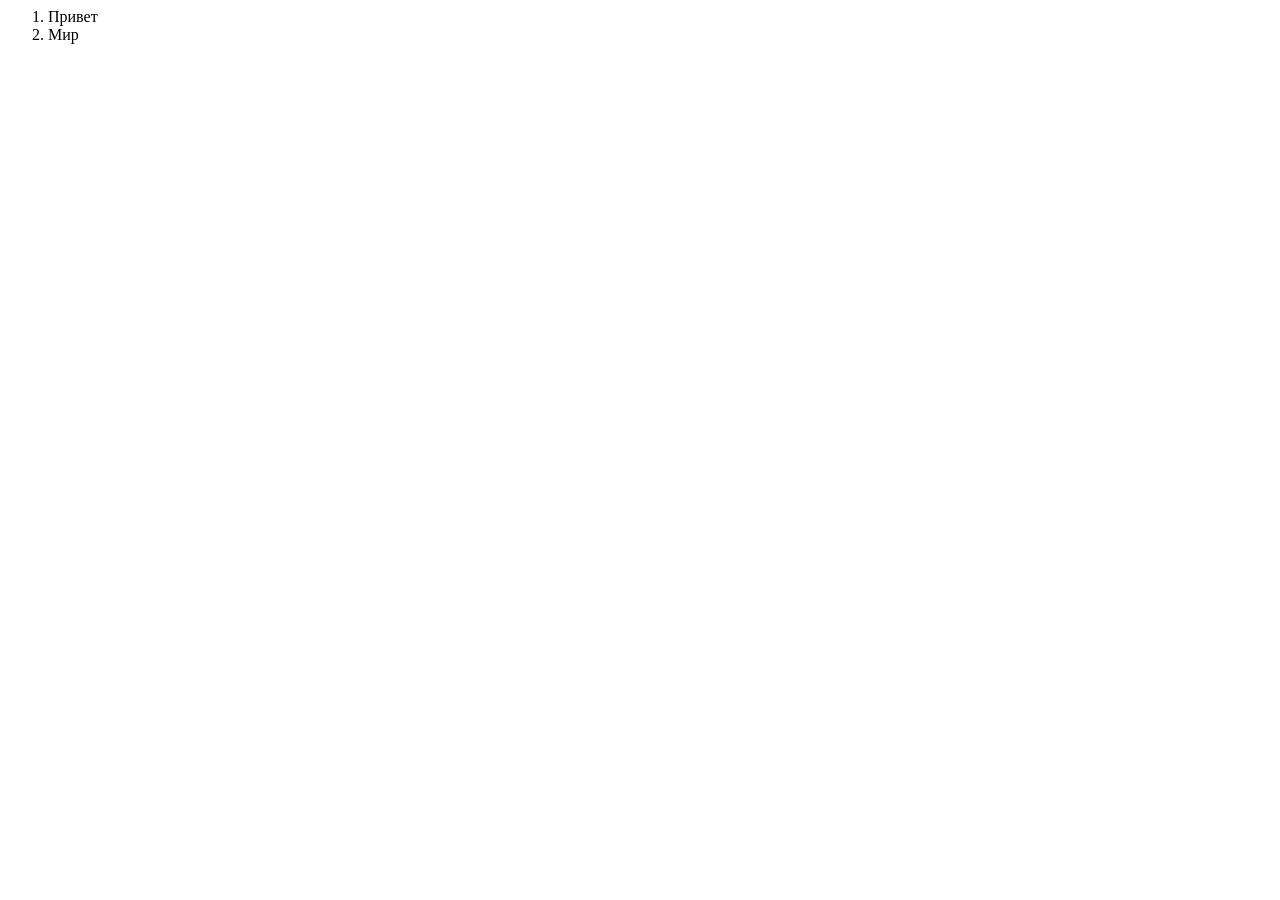
==== 1.html @ 5784e83c "Add files via upload" ====
<HTML>
<BODY>
    <ol i ="elem">
        <li> Привет </li>
        <li> Мир </li>
    </ol>
    <script>
        function clear(elem) {
            elem.innerHTML = "";
        }
CLEAR(document.getElementById("elem"));
    </script>
</BODY>
</HTML>
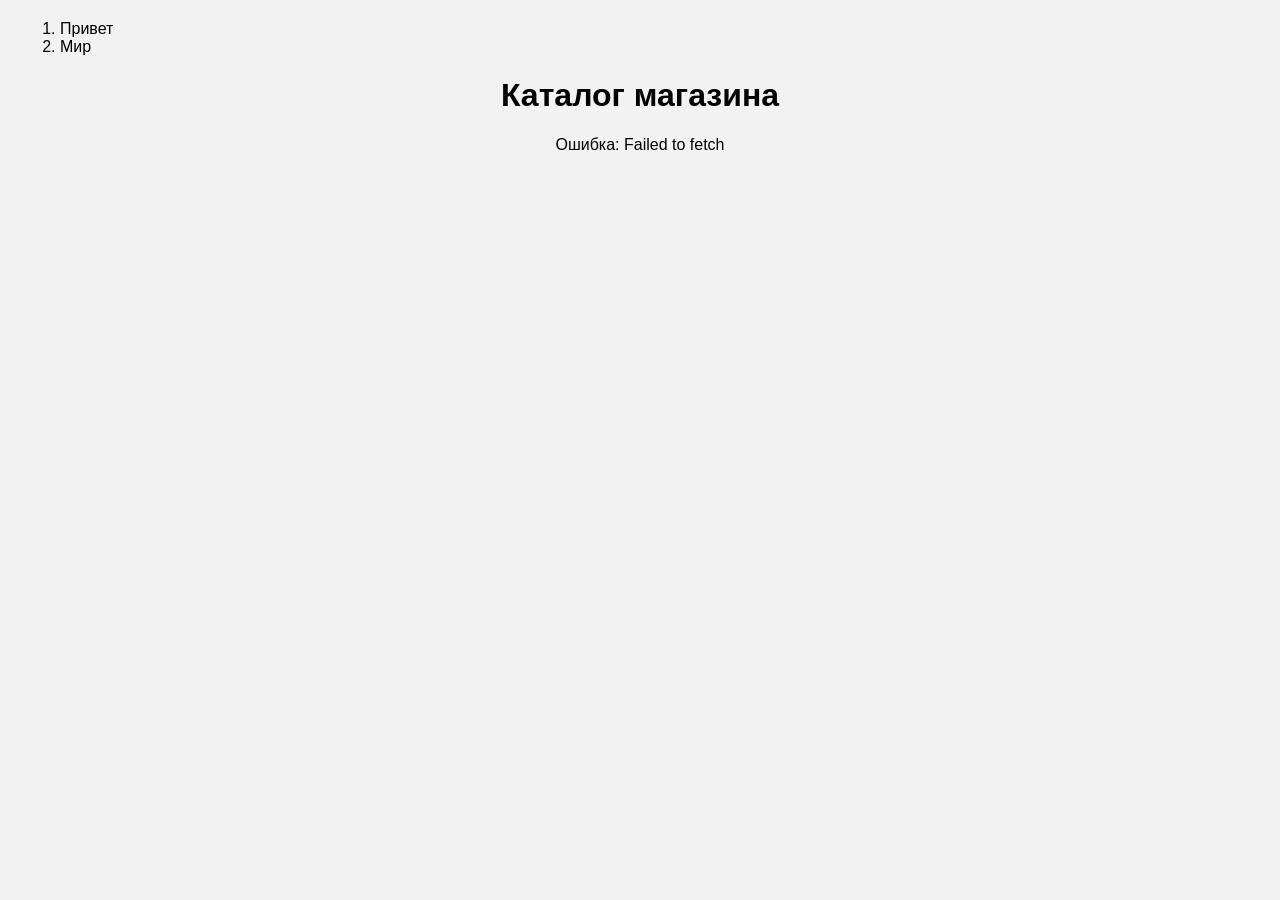
==== commit f1c8854b: "Update 1.html" ====
--- a/1.html
+++ b/1.html
@@ -12,4 +12,109 @@
     </script>
 </BODY>
 </HTML>
-    +    
+<!DOCTYPE html>
+<html lang="ru">
+<head>
+    <meta charset="UTF-8">
+    <meta name="viewport" content="width=device-width, initial-scale=1.0">
+    <title>Каталог магазина</title>
+
+    <style>
+        body {
+            font-family: Arial, sans-serif;
+            background-color: #f2f2f2;
+            margin: 0;
+            padding: 20px;
+        }
+
+        h1 {
+            text-align: center;
+        }
+
+        .products-container {
+            display: flex;
+            flex-wrap: wrap;
+            justify-content: center;
+            gap: 20px;
+        }
+
+        .product-card {
+            width: 250px;
+            padding: 20px;
+            background-color: white;
+            border-radius: 10px;
+            box-shadow: 0 2px 8px rgba(0, 0, 0, 0.15);
+        }
+
+        .product-card h2 {
+            color: #333;
+        }
+
+        .price {
+            color: green;
+            font-size: 20px;
+            font-weight: bold;
+        }
+    </style>
+</head>
+
+<body>
+
+    <h1>Каталог магазина</h1>
+
+    <div class="products-container" id="products">
+        Загрузка товаров...
+    </div>
+
+    <script>
+        async function getProducts() {
+            const container = document.getElementById("products");
+
+            try {
+                const response = await fetch(
+                    "http://localhost:10800/api/products"
+                );
+
+                if (!response.ok) {
+                    throw new Error("Ошибка получения товаров");
+                }
+
+                const products = await response.json();
+
+                container.innerHTML = "";
+
+                // Перебираем все товары
+                products.forEach(product => {
+
+                    const card = document.createElement("div");
+                    card.className = "product-card";
+
+                    card.innerHTML = `
+                        <h2>${product.name}</h2>
+
+                        <p>${product.description || "Описание отсутствует"}</p>
+
+                        <p class="price">${product.price} ₽</p>
+
+                        <p>Категория: ${
+                            product.category?.name || "Без категории"
+                        }</p>
+                    `;
+
+                    // Добавляем карточку в Flex-контейнер
+                    container.appendChild(card);
+                });
+
+            } catch (error) {
+                container.innerHTML = "Ошибка: " + error.message;
+                console.error(error);
+            }
+        }
+
+        // Запускаем получение товаров
+        getProducts();
+    </script>
+
+</body>
+</html>
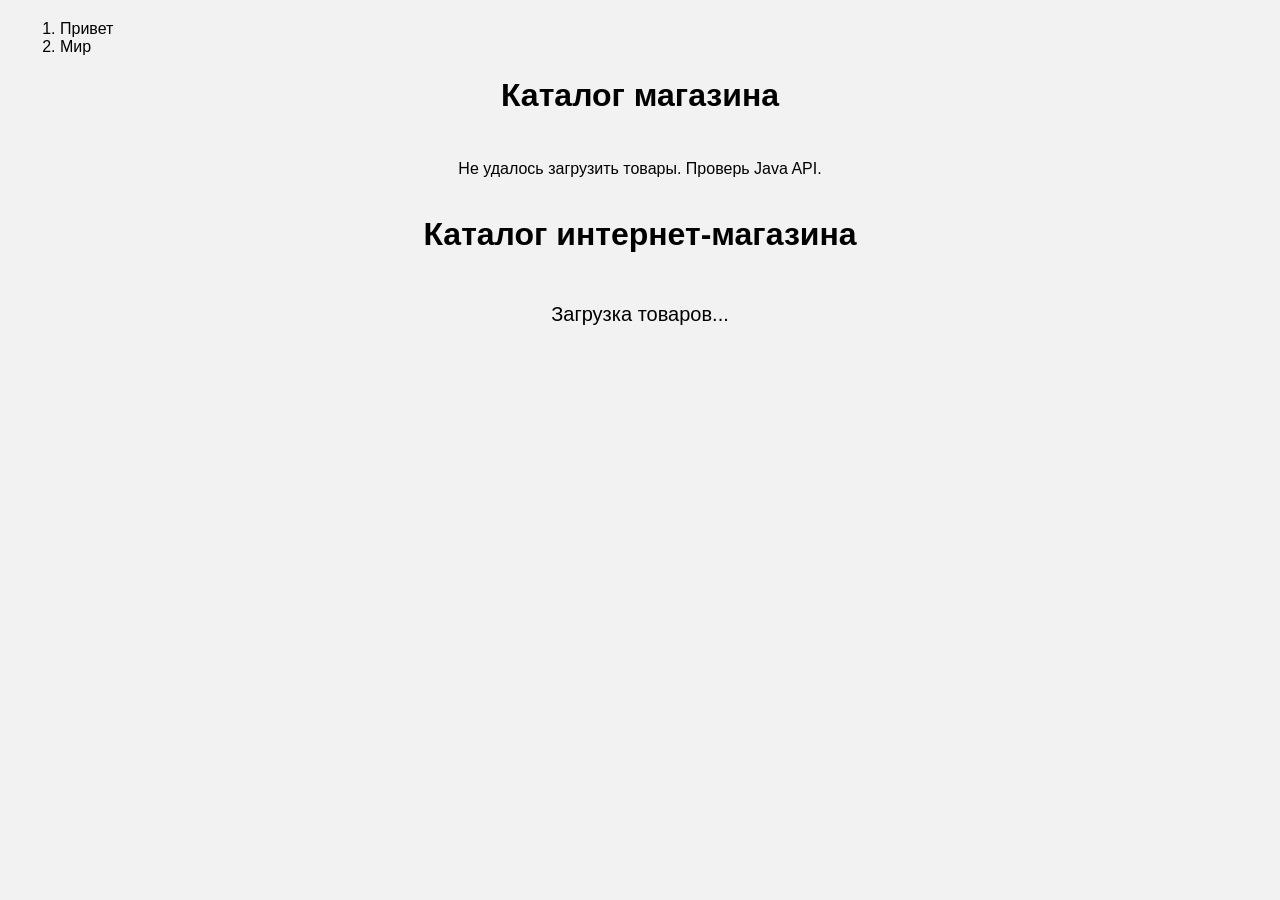
==== commit 7da02786: "Update 1.html" ====
--- a/1.html
+++ b/1.html
@@ -118,3 +118,189 @@
 
 </body>
 </html>
+
+
+<!DOCTYPE html>
+<html lang="ru">
+
+<head>
+    <meta charset="UTF-8">
+    <meta name="viewport" content="width=device-width, initial-scale=1.0">
+
+    <title>Интернет-магазин</title>
+
+    <style>
+        * {
+            box-sizing: border-box;
+        }
+
+        body {
+            margin: 0;
+            padding: 20px;
+            font-family: Arial, sans-serif;
+            background-color: #f2f2f2;
+        }
+
+        h1 {
+            text-align: center;
+            margin-bottom: 30px;
+        }
+
+        /* Flex-контейнер */
+        .products-container {
+            display: flex;
+            flex-wrap: wrap;
+            justify-content: center;
+            gap: 20px;
+        }
+
+        /* Карточка товара */
+        .product-card {
+            width: 250px;
+            padding: 20px;
+            background-color: white;
+            border-radius: 10px;
+            box-shadow: 0 2px 8px rgba(0, 0, 0, 0.15);
+            transition: transform 0.2s;
+        }
+
+        .product-card:hover {
+            transform: translateY(-5px);
+        }
+
+        /* Фотография товара */
+        .product-card img {
+            width: 100%;
+            height: 180px;
+            object-fit: contain;
+            margin-bottom: 15px;
+        }
+
+        .product-card h2 {
+            font-size: 20px;
+            color: #333;
+        }
+
+        .product-card p {
+            color: #666;
+        }
+
+        .price {
+            color: green !important;
+            font-size: 20px;
+            font-weight: bold;
+        }
+
+        .loading {
+            text-align: center;
+            font-size: 20px;
+        }
+
+    </style>
+
+</head>
+
+<body>
+
+    <h1>Каталог интернет-магазина</h1>
+
+    <!-- Flex-контейнер -->
+    <div class="products-container" id="products">
+        <p class="loading">Загрузка товаров...</p>
+    </div>
+
+
+    <script>
+
+        // Функция получения товаров
+        async function getProducts() {
+
+            const container = document.getElementById("products");
+
+            try {
+
+                // GET-запрос к Java API
+                const response = await fetch(
+                    "http://localhost:10800/api/products"
+                );
+
+                if (!response.ok) {
+                    throw new Error("Ошибка получения товаров");
+                }
+
+                // Получаем данные в формате JSON
+                const products = await response.json();
+
+                // Очищаем контейнер
+                container.innerHTML = "";
+
+                // Перебираем все товары
+                products.forEach(product => {
+
+                    // Создаём карточку товара
+                    const card = document.createElement("div");
+
+                    card.className = "product-card";
+
+                    // Находим главное изображение
+                    const mainImage = product.images?.find(
+                        image => image.main
+                    ) || product.images?.[0];
+
+                    // Получаем ссылку на изображение
+                    const imageUrl = mainImage
+                        ? mainImage.imageUrl
+                        : "";
+
+                    // Заполняем карточку информацией
+                    card.innerHTML = `
+
+                        <img src="${imageUrl}"
+                             alt="${product.name}"
+                             onerror="this.style.display='none'">
+
+                        <h2>${product.name}</h2>
+
+                        <p>
+                            ${product.description || "Описание отсутствует"}
+                        </p>
+
+                        <p class="price">
+                            ${product.price} ₽
+                        </p>
+
+                        <p>
+                            Категория:
+                            ${product.category?.name || "Без категории"}
+                        </p>
+
+                    `;
+
+                    // Добавляем карточку в Flex-контейнер
+                    container.appendChild(card);
+
+                });
+
+                if (products.length === 0) {
+                    container.innerHTML = "<p>Товары не найдены</p>";
+                }
+
+            } catch (error) {
+
+                container.innerHTML =
+                    "<p>Не удалось загрузить товары. Проверь Java API.</p>";
+
+                console.error(error);
+
+            }
+
+        }
+
+        // Запускаем функцию
+        getProducts();
+
+    </script>
+
+</body>
+
+</html>
